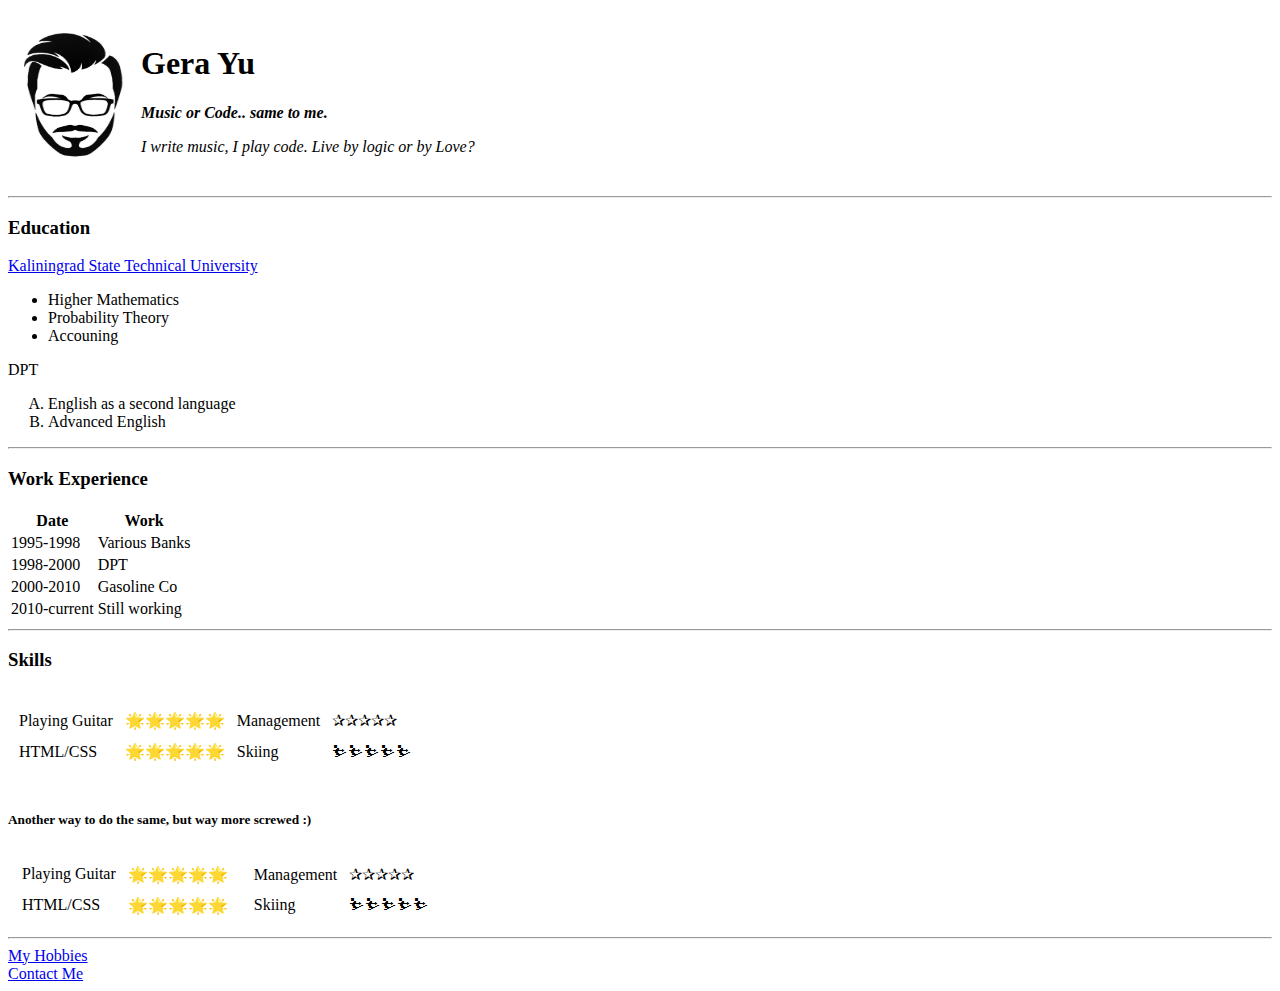
==== index.html @ 20455a1c "Add initial gy website files" ====
<!DOCTYPE html>
<html lang="en-US" dir="ltr">

<head>
  <meta charset="utf-8">
  <title>Gera's Personal Page</title>
</head>
<body>
  <table cellspacing="15">
    <tr>
      <td> <img src="image/beard-man.jpg" width="100" height="125" alt="bearded-man"></td>
      <td>
        <h1>Gera Yu</h1>
        <p><em><strong>Music or Code.. same to me.</strong></em></p>
        <p><em>I write music, I play code. Live by logic or by Love?</em>  </p>
      </td>
    </tr>
  </table>
  <hr>
  <h3>Education</h3>
  <p><a href="https://en.wikipedia.org/wiki/Kaliningrad_State_Technical_University">Kaliningrad State Technical University</a></p>
  <ul>
    <li>Higher Mathematics</li>
    <li>Probability Theory</li>
    <li>Accouning</li>
  </ul>
  <p>DPT</p>
  <ol type="A">
    <li>English as a second language</li>
    <li>Advanced English</li>
  </ol>
  <hr>
  <h3>Work Experience</h3>
  <table >
    <thead>
      <tr>
        <th>Date</th>
        <th>Work</th>
      </tr>
    </thead>
    <tbody>
      <tr>
        <td>1995-1998</td>
        <td>Various Banks</td>
      </tr>
      <tr>
        <td>1998-2000</td>
        <td>DPT</td>
      </tr>
      <tr>
        <td>2000-2010</td>
        <td>Gasoline Co</td>
      </tr>
      <tr>
        <td>2010-current</td>
        <td>Still working</td>
      </tr>
    </tbody>
    <tfoot>
    </tfoot>
  </table>
  <hr>
<h3>Skills</h3>
<table cellspacing="10">
<tr>
  <tr>
    <td>Playing Guitar </td>
    <td>🌟🌟🌟🌟🌟</td>
    <td>Management</td>
    <td>✰✰✰✰✰</td>
  </tr>
  <tr>
    <td>HTML/CSS</td>
    <td>🌟🌟🌟🌟🌟</td>
    <td>Skiing</td>
    <td>⛷⛷⛷⛷⛷</td>
  </tr>
</tr>
</table>

<!-- Another way to to the same, but slitely more complicated-->
<br>
  <h5>Another way to do the same, but way more screwed :)</h5>
<table>

  <tr>
    <td>
    <table cellspacing="10">
        <tr>
          <td>Playing Guitar </td>
          <td>🌟🌟🌟🌟🌟</td>
        </tr>
        <tr>
          <td>HTML/CSS</td>
          <td>🌟🌟🌟🌟🌟</td>
        </tr>
      </table>
    </td>
    <td>
    <table cellspacing="10">
        <tr>
          <td>Management</td>
          <td>✰✰✰✰✰</td>
        </tr>
        <tr>
          <td>Skiing</td>
          <td>⛷⛷⛷⛷⛷</td>
        </tr>
      </table>
    </td>
  </tr>
</table>
<hr>
<a href="hobbies.html">My Hobbies</a><br>
<a href="contactme.html" target="_blank"> Contact Me</a>
</body>

</html>
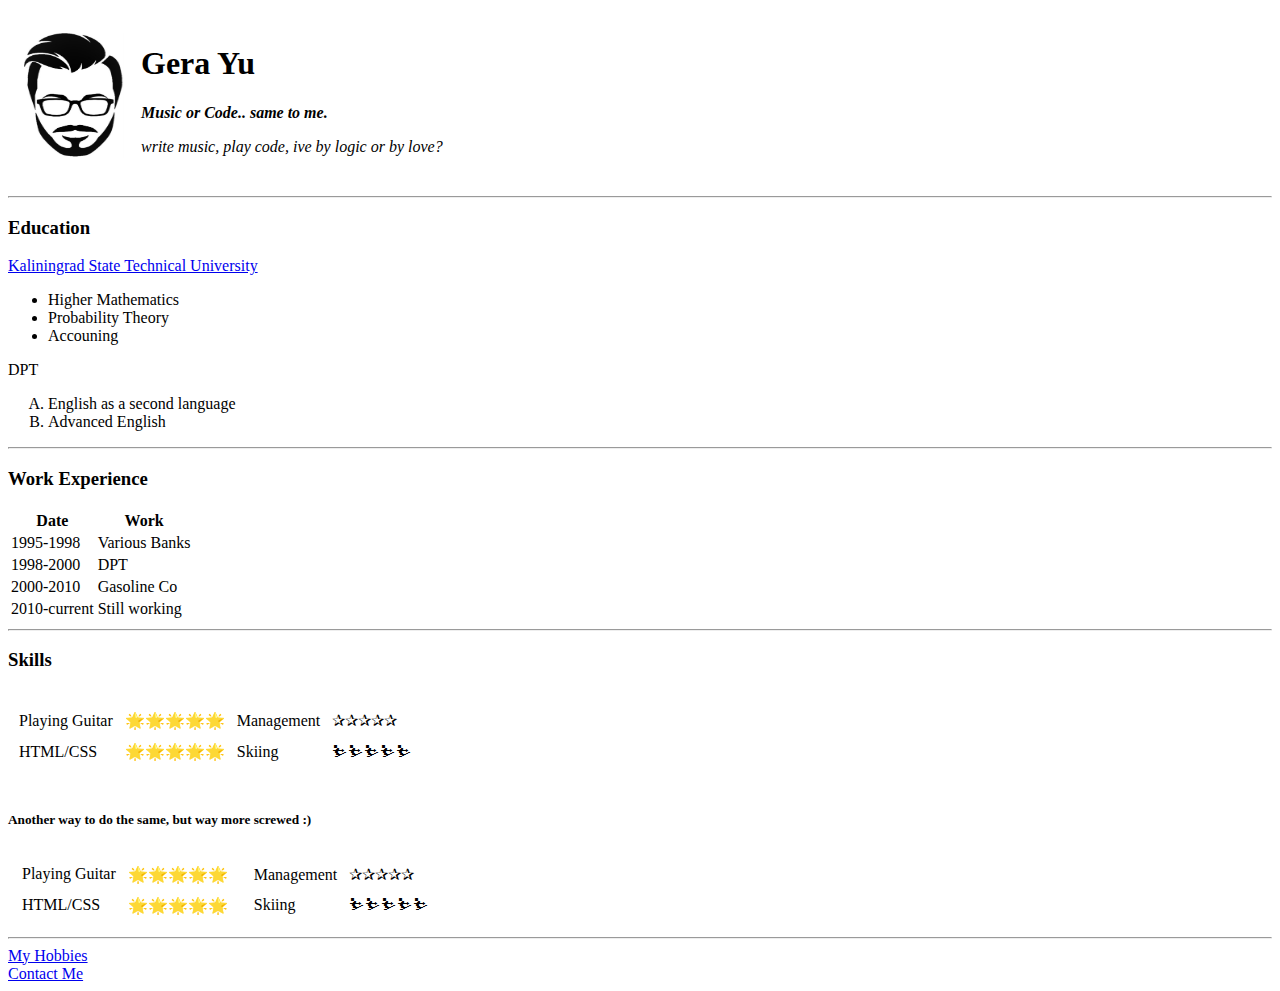
==== commit e3a50c69: "Update index.html" ====
--- a/index.html
+++ b/index.html
@@ -12,7 +12,7 @@
       <td>
         <h1>Gera Yu</h1>
         <p><em><strong>Music or Code.. same to me.</strong></em></p>
-        <p><em>I write music, I play code. Live by logic or by Love?</em>  </p>
+        <p><em>write music, play code, ive by logic or by love?</em>  </p>
       </td>
     </tr>
   </table>
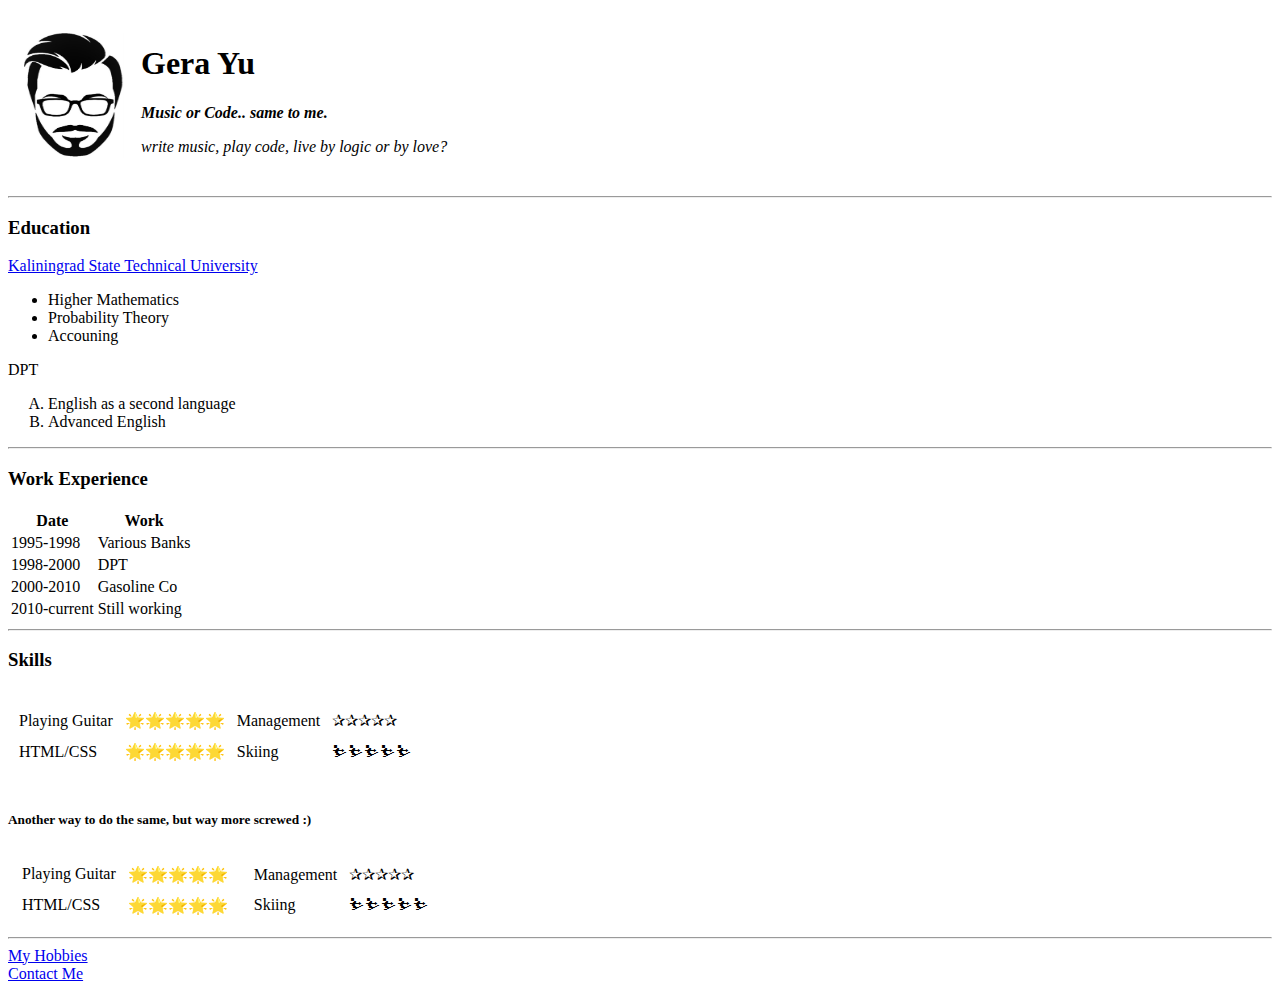
==== commit 90083e7d: "Update index.html" ====
--- a/index.html
+++ b/index.html
@@ -12,7 +12,7 @@
       <td>
         <h1>Gera Yu</h1>
         <p><em><strong>Music or Code.. same to me.</strong></em></p>
-        <p><em>write music, play code, ive by logic or by love?</em>  </p>
+        <p><em>write music, play code, live by logic or by love?</em>  </p>
       </td>
     </tr>
   </table>
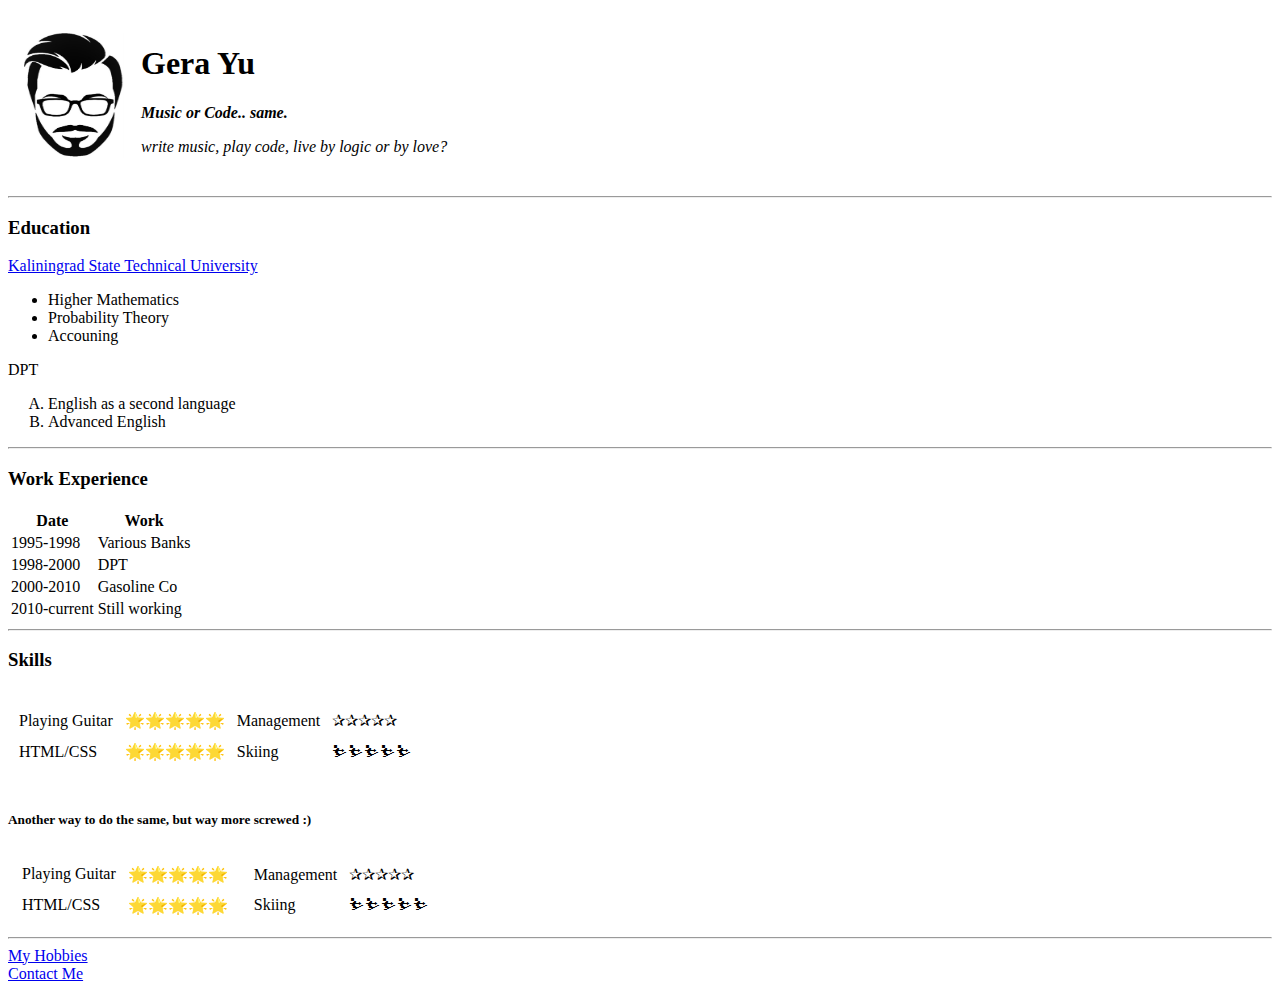
==== commit f1e64da9: "Update index.html" ====
--- a/index.html
+++ b/index.html
@@ -11,7 +11,7 @@
       <td> <img src="image/beard-man.jpg" width="100" height="125" alt="bearded-man"></td>
       <td>
         <h1>Gera Yu</h1>
-        <p><em><strong>Music or Code.. same to me.</strong></em></p>
+        <p><em><strong>Music or Code.. same.</strong></em></p>
         <p><em>write music, play code, live by logic or by love?</em>  </p>
       </td>
     </tr>
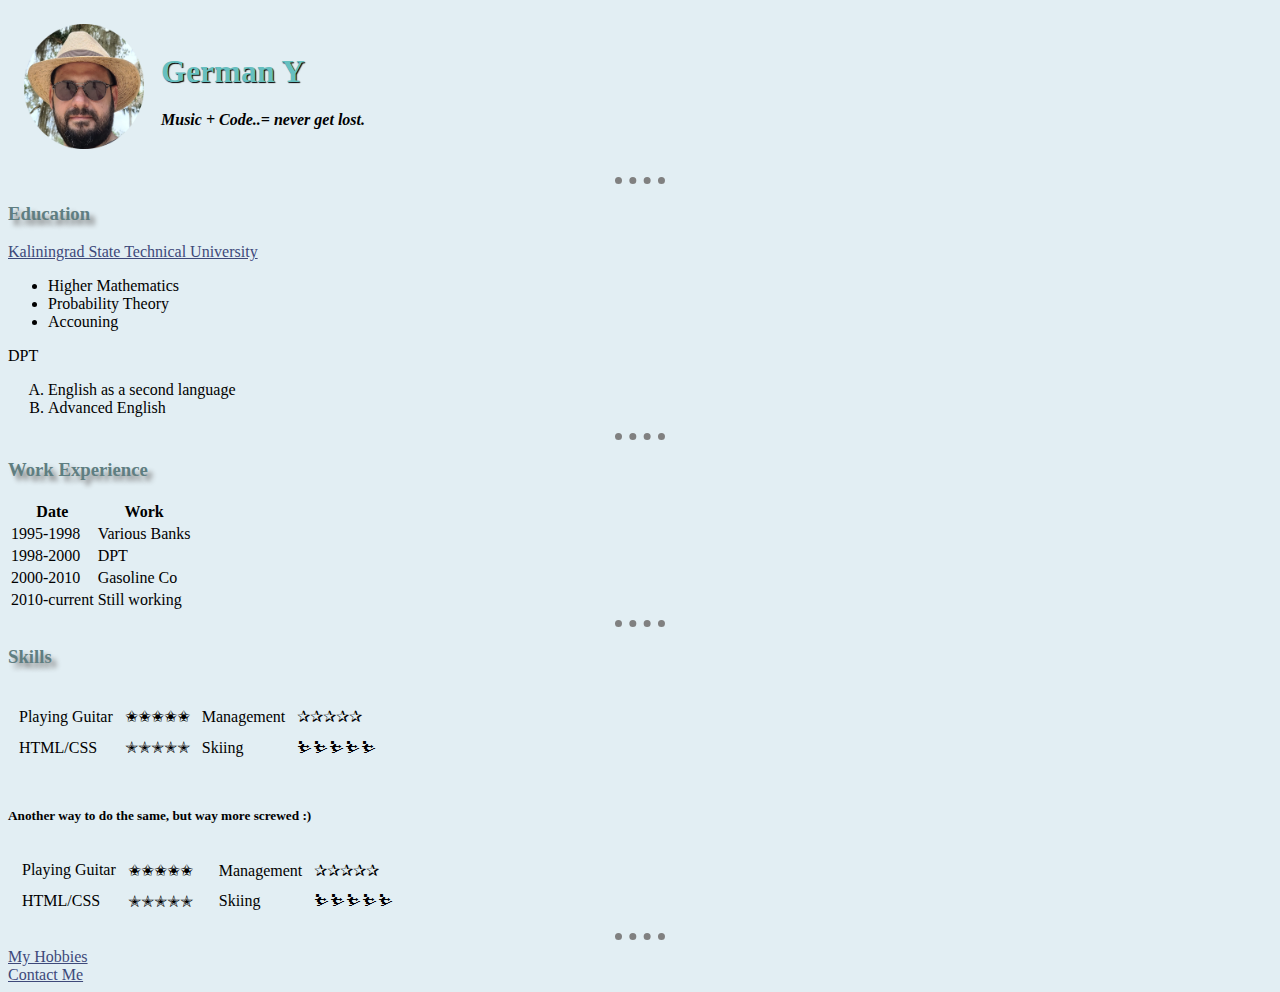
==== commit faf31ce8: "Add files via upload" ====
--- a/index.html
+++ b/index.html
@@ -4,15 +4,16 @@
 <head>
   <meta charset="utf-8">
   <title>Gera's Personal Page</title>
+  <link rel="stylesheet" href="css/styles.css">
 </head>
+
 <body>
   <table cellspacing="15">
     <tr>
-      <td> <img src="image/beard-man.jpg" width="100" height="125" alt="bearded-man"></td>
+      <td> <img src="image/Hat.png" width="120" height="125" alt="man in hat"></td>
       <td>
-        <h1>Gera Yu</h1>
-        <p><em><strong>Music or Code.. same.</strong></em></p>
-        <p><em>write music, play code, live by logic or by love?</em>  </p>
+        <h1>German Y</h1>
+        <p><em><strong>Music + Code..= never get lost.</strong></em></p>
       </td>
     </tr>
   </table>
@@ -31,7 +32,7 @@
   </ol>
   <hr>
   <h3>Work Experience</h3>
-  <table >
+  <table>
     <thead>
       <tr>
         <th>Date</th>
@@ -56,63 +57,60 @@
         <td>Still working</td>
       </tr>
     </tbody>
-    <tfoot>
-    </tfoot>
   </table>
   <hr>
-<h3>Skills</h3>
-<table cellspacing="10">
-<tr>
-  <tr>
-    <td>Playing Guitar </td>
-    <td>🌟🌟🌟🌟🌟</td>
-    <td>Management</td>
-    <td>✰✰✰✰✰</td>
-  </tr>
-  <tr>
-    <td>HTML/CSS</td>
-    <td>🌟🌟🌟🌟🌟</td>
-    <td>Skiing</td>
-    <td>⛷⛷⛷⛷⛷</td>
-  </tr>
-</tr>
-</table>
+  <h3>Skills</h3>
+  <table cellspacing="10">
+    <tr>
+    <tr>
+      <td>Playing Guitar </td>
+      <td>✬✬✬✬✬</td>
+      <td>Management</td>
+      <td>✰✰✰✰✰</td>
+    </tr>
+    <tr>
+      <td>HTML/CSS</td>
+      <td>✭✭✭✭✭</td>
+      <td>Skiing</td>
+      <td>⛷⛷⛷⛷⛷</td>
+    </tr>
+    </tr>
+  </table>
 
-<!-- Another way to to the same, but slitely more complicated-->
-<br>
+  <!-- Another way to to the same, but slitely more complicated-->
+  <br>
   <h5>Another way to do the same, but way more screwed :)</h5>
-<table>
-
-  <tr>
-    <td>
-    <table cellspacing="10">
-        <tr>
-          <td>Playing Guitar </td>
-          <td>🌟🌟🌟🌟🌟</td>
-        </tr>
-        <tr>
-          <td>HTML/CSS</td>
-          <td>🌟🌟🌟🌟🌟</td>
-        </tr>
-      </table>
-    </td>
-    <td>
-    <table cellspacing="10">
-        <tr>
-          <td>Management</td>
-          <td>✰✰✰✰✰</td>
-        </tr>
-        <tr>
-          <td>Skiing</td>
-          <td>⛷⛷⛷⛷⛷</td>
-        </tr>
-      </table>
-    </td>
-  </tr>
-</table>
-<hr>
-<a href="hobbies.html">My Hobbies</a><br>
-<a href="contactme.html" target="_blank"> Contact Me</a>
+  <table>
+    <tr>
+      <td>
+        <table cellspacing="10">
+          <tr>
+            <td>Playing Guitar </td>
+            <td>✬✬✬✬✬</td>
+          </tr>
+          <tr>
+            <td>HTML/CSS</td>
+            <td>✭✭✭✭✭</td>
+          </tr>
+        </table>
+      </td>
+      <td>
+        <table cellspacing="10">
+          <tr>
+            <td>Management</td>
+            <td>✰✰✰✰✰</td>
+          </tr>
+          <tr>
+            <td>Skiing</td>
+            <td>⛷⛷⛷⛷⛷</td>
+          </tr>
+        </table>
+      </td>
+    </tr>
+  </table>
+  <hr>
+  <a href="hobbies.html" target="_blank">My Hobbies</a><br>
+  <a href="contactme.html" target="_blank"> Contact Me</a>
 </body>
 
 </html>
--- a/css/styles.css
+++ b/css/styles.css
@@ -0,0 +1,53 @@
+body {
+  background-color: rgba(112, 170, 194, 0.2);
+}
+h1{
+  color: #66BFBF;
+  text-shadow: 1px 1px 1px #000000;
+}
+h3{
+  color: hsl(186, 15%, 44%);
+  text-shadow: 5px 5px 5px gray;
+}
+hr {
+  border-style: none;
+  border-top: dotted gray 7px;
+  width: 4%;
+}
+
+ /* unvisited link */
+a:link {
+  color: #3E497A;
+}
+
+/* visited link */
+a:visited {
+  color: #395B64;
+}
+
+ /* mouse over link */
+a:hover {
+  color: tomato;
+}
+
+/* selected link */
+a:active {
+  color: #C8F2EF;
+}
+
+    div {
+      color: blue;
+}
+/*------------------------------Class Selectors---------------*/
+.bhobbies {
+      background: url("../image/ski01.jpg") no-repeat center center fixed;
+      background-size: cover;
+    }
+    .hobbies {
+      color: #F05454;
+    }
+  .hobbie-img {
+      width: 200px;
+      height: 200px;
+      border-radius: 50%;
+    }
